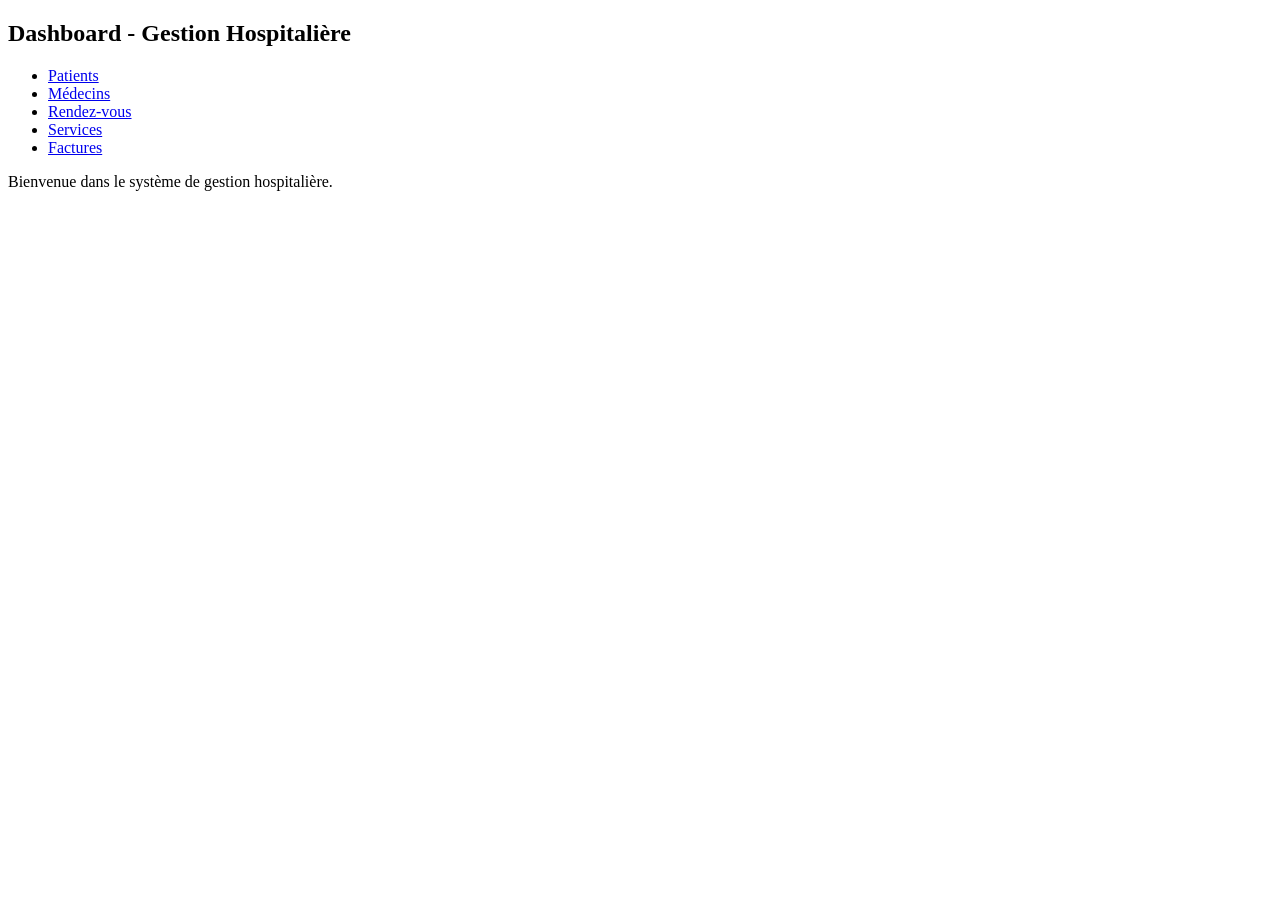
==== dashboard.html @ 37724e24 "Add files via upload" ====
<!DOCTYPE html>
<html lang="fr">
<head>
    <meta charset="UTF-8">
    <title>Dashboard - Gestion Hospitalière</title>
</head>
<body>

<h2>Dashboard - Gestion Hospitalière</h2>

<ul>
    <li><a href="#">Patients</a></li>
    <li><a href="#">Médecins</a></li>
    <li><a href="#">Rendez-vous</a></li>
    <li><a href="#">Services</a></li>
    <li><a href="#">Factures</a></li>
</ul>

<p>Bienvenue dans le système de gestion hospitalière.</p>

</body>
</html>
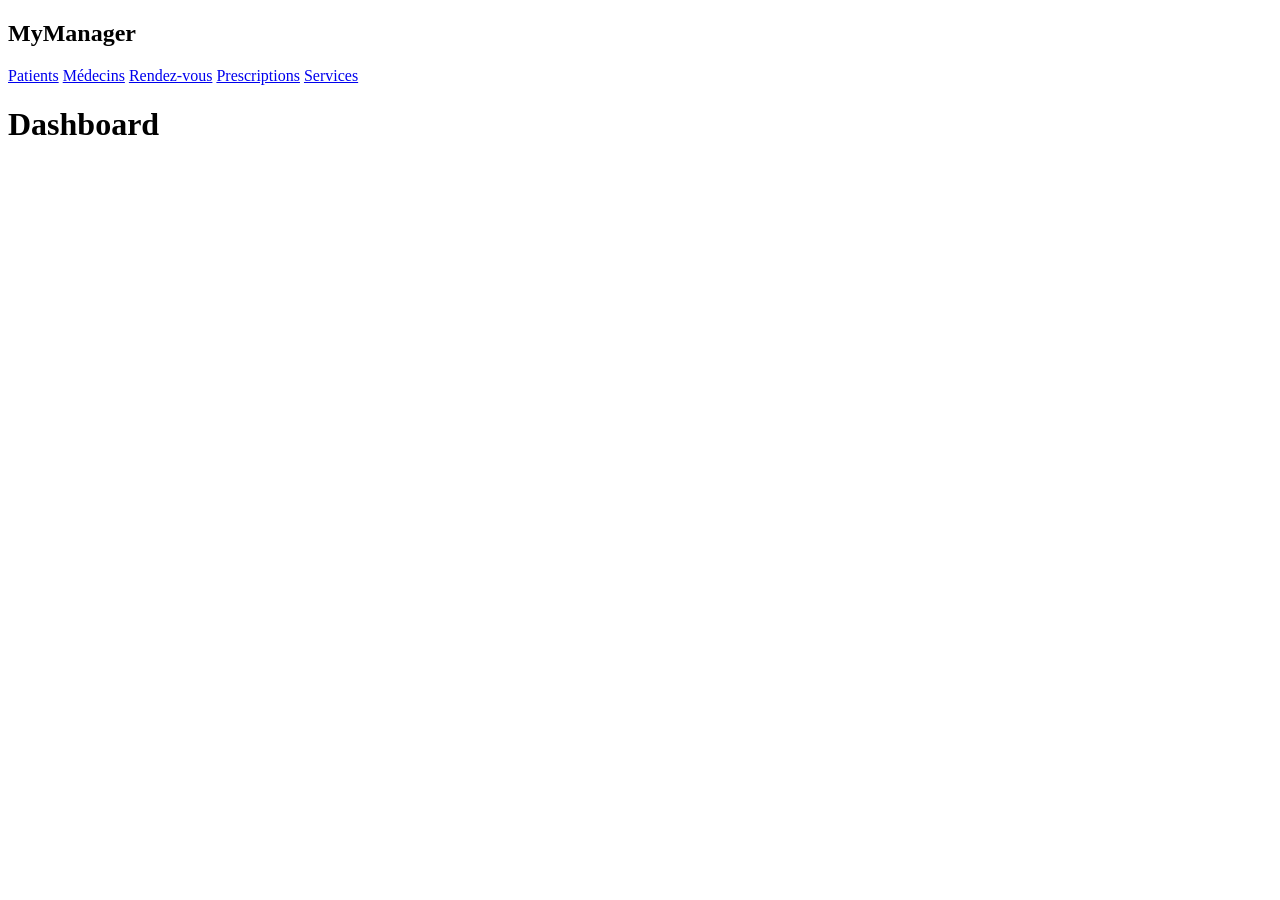
==== commit 5d006fa0: "Update dashboard.html" ====
--- a/dashboard.html
+++ b/dashboard.html
@@ -2,21 +2,27 @@
 <html lang="fr">
 <head>
     <meta charset="UTF-8">
-    <title>Dashboard - Gestion Hospitalière</title>
+    <title>Dashboard</title>
+    <link rel="stylesheet" href="src/css/dashboard.css">
+    <link rel="stylesheet" href="src/css/tables.css">
 </head>
 <body>
 
-<h2>Dashboard - Gestion Hospitalière</h2>
+<div class="sidebar">
+    <h2>MyManager</h2>
+    <a href="#" data-page="patients">Patients</a>
+    <a href="#" data-page="medecins">Médecins</a>
+    <a href="#" data-page="rendezvous">Rendez-vous</a>
+    <a href="#" data-page="prescriptions">Prescriptions</a>
+    <a href="#" data-page="services">Services</a>
+</div>
 
-<ul>
-    <li><a href="#">Patients</a></li>
-    <li><a href="#">Médecins</a></li>
-    <li><a href="#">Rendez-vous</a></li>
-    <li><a href="#">Services</a></li>
-    <li><a href="#">Factures</a></li>
-</ul>
+<div class="content">
+    <h1 id="page-title">Dashboard</h1>
+    <div id="page-content"></div>
+</div>
 
-<p>Bienvenue dans le système de gestion hospitalière.</p>
-
+<script src="src/js/dashboard.js"></script>
+<script src="src/js/crud.js"></script>
 </body>
 </html>
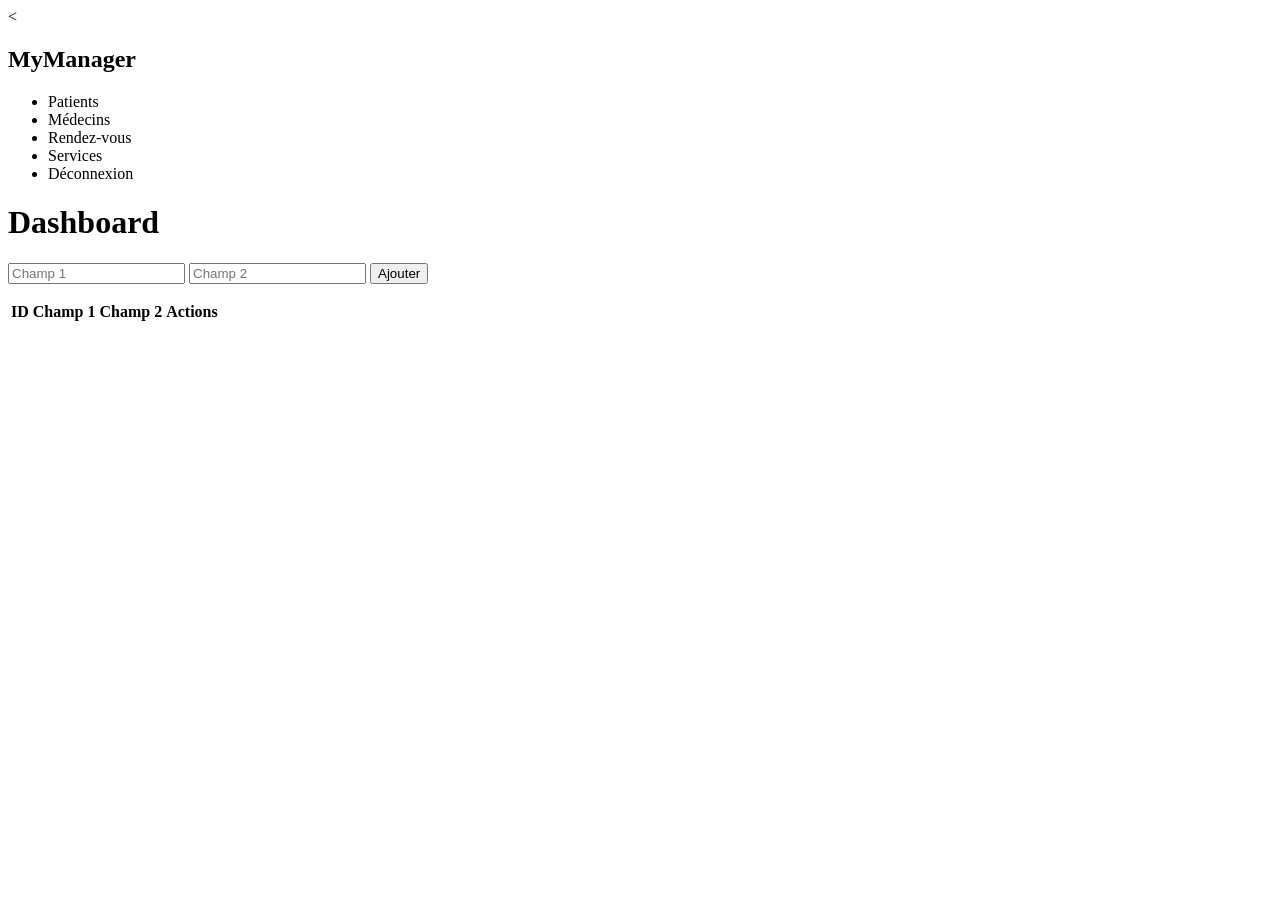
==== commit 57e84c15: "Update dashboard.html" ====
--- a/dashboard.html
+++ b/dashboard.html
@@ -1,28 +1,51 @@
-<!DOCTYPE html>
+<<!DOCTYPE html>
 <html lang="fr">
 <head>
     <meta charset="UTF-8">
-    <title>Dashboard</title>
-    <link rel="stylesheet" href="src/css/dashboard.css">
-    <link rel="stylesheet" href="src/css/tables.css">
+    <title>Dashboard - MyManager</title>
+    <link rel="stylesheet" href="css/style.css">
 </head>
 <body>
 
-<div class="sidebar">
-    <h2>MyManager</h2>
-    <a href="#" data-page="patients">Patients</a>
-    <a href="#" data-page="medecins">Médecins</a>
-    <a href="#" data-page="rendezvous">Rendez-vous</a>
-    <a href="#" data-page="prescriptions">Prescriptions</a>
-    <a href="#" data-page="services">Services</a>
+<div class="container">
+    <aside class="sidebar">
+        <h2>MyManager</h2>
+        <ul>
+            <li onclick="loadEntity('patients')">Patients</li>
+            <li onclick="loadEntity('medecins')">Médecins</li>
+            <li onclick="loadEntity('rendezvous')">Rendez-vous</li>
+            <li onclick="loadEntity('services')">Services</li>
+            <li onclick="logout()">Déconnexion</li>
+        </ul>
+    </aside>
+
+    <main class="content">
+        <h1 id="page-title">Dashboard</h1>
+        <div class="card">
+            <form id="crud-form">
+                <input type="text" id="field1" placeholder="Champ 1" required>
+                <input type="text" id="field2" placeholder="Champ 2" required>
+                <button type="submit">Ajouter</button>
+            </form>
+        </div>
+        <div class="card">
+            <table>
+                <thead>
+                    <tr>
+                        <th>ID</th>
+                        <th>Champ 1</th>
+                        <th>Champ 2</th>
+                        <th>Actions</th>
+                    </tr>
+                </thead>
+                <tbody id="table-body"></tbody>
+            </table>
+        </div>
+    </main>
 </div>
 
-<div class="content">
-    <h1 id="page-title">Dashboard</h1>
-    <div id="page-content"></div>
-</div>
-
-<script src="src/js/dashboard.js"></script>
-<script src="src/js/crud.js"></script>
+<script src="js/app.js"></script>
+<script src="js/auth.js"></script>
 </body>
 </html>
+
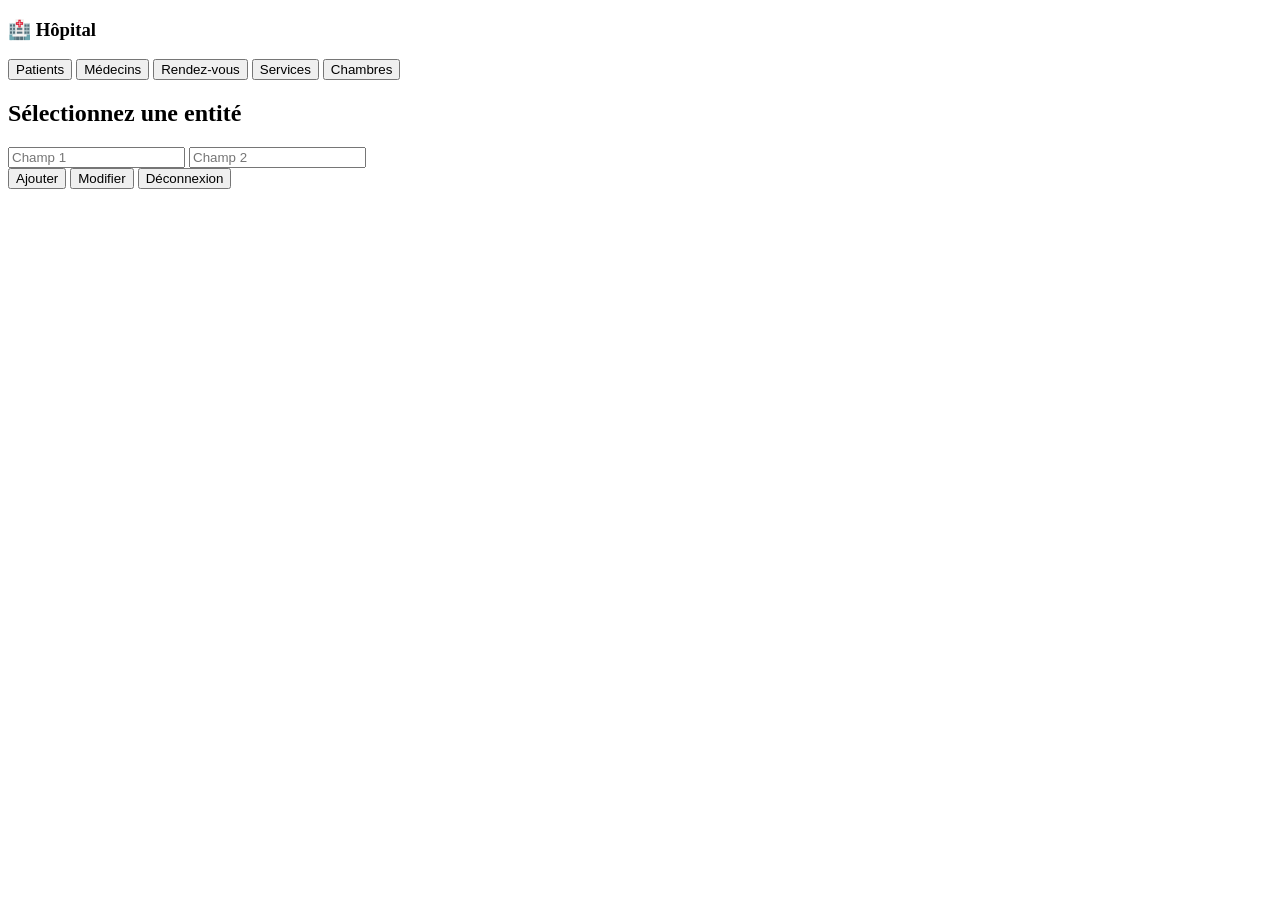
==== commit e893ffb3: "Update dashboard.html" ====
--- a/dashboard.html
+++ b/dashboard.html
@@ -1,51 +1,38 @@
-<<!DOCTYPE html>
+<!DOCTYPE html>
 <html lang="fr">
 <head>
     <meta charset="UTF-8">
-    <title>Dashboard - MyManager</title>
-    <link rel="stylesheet" href="css/style.css">
+    <title>Dashboard - Gestion Hospitalière</title>
+    <link rel="stylesheet" href="src/css/style.css">
 </head>
-<body>
+<body class="dashboard-body">
 
-<div class="container">
-    <aside class="sidebar">
-        <h2>MyManager</h2>
-        <ul>
-            <li onclick="loadEntity('patients')">Patients</li>
-            <li onclick="loadEntity('medecins')">Médecins</li>
-            <li onclick="loadEntity('rendezvous')">Rendez-vous</li>
-            <li onclick="loadEntity('services')">Services</li>
-            <li onclick="logout()">Déconnexion</li>
-        </ul>
-    </aside>
-
-    <main class="content">
-        <h1 id="page-title">Dashboard</h1>
-        <div class="card">
-            <form id="crud-form">
-                <input type="text" id="field1" placeholder="Champ 1" required>
-                <input type="text" id="field2" placeholder="Champ 2" required>
-                <button type="submit">Ajouter</button>
-            </form>
-        </div>
-        <div class="card">
-            <table>
-                <thead>
-                    <tr>
-                        <th>ID</th>
-                        <th>Champ 1</th>
-                        <th>Champ 2</th>
-                        <th>Actions</th>
-                    </tr>
-                </thead>
-                <tbody id="table-body"></tbody>
-            </table>
-        </div>
-    </main>
+<div class="sidebar">
+    <h3>🏥 Hôpital</h3>
+    <button onclick="showEntity('Patients')">Patients</button>
+    <button onclick="showEntity('Medecins')">Médecins</button>
+    <button onclick="showEntity('RendezVous')">Rendez-vous</button>
+    <button onclick="showEntity('Services')">Services</button>
+    <button onclick="showEntity('Chambres')">Chambres</button>
 </div>
 
-<script src="js/app.js"></script>
-<script src="js/auth.js"></script>
+<div class="content">
+    <h2 id="entityTitle">Sélectionnez une entité</h2>
+
+    <div class="form">
+        <input type="text" id="field1" placeholder="Champ 1">
+        <input type="text" id="field2" placeholder="Champ 2">
+        <div class="actions">
+            <button onclick="addItem()">Ajouter</button>
+            <button onclick="updateItem()">Modifier</button>
+            <button class="logout-btn" onclick="logout()">Déconnexion</button>
+
+        </div>
+    </div>
+
+    <ul id="list" class="list"></ul>
+</div>
+
+<script src="src/js/app.js"></script>
 </body>
 </html>
-
